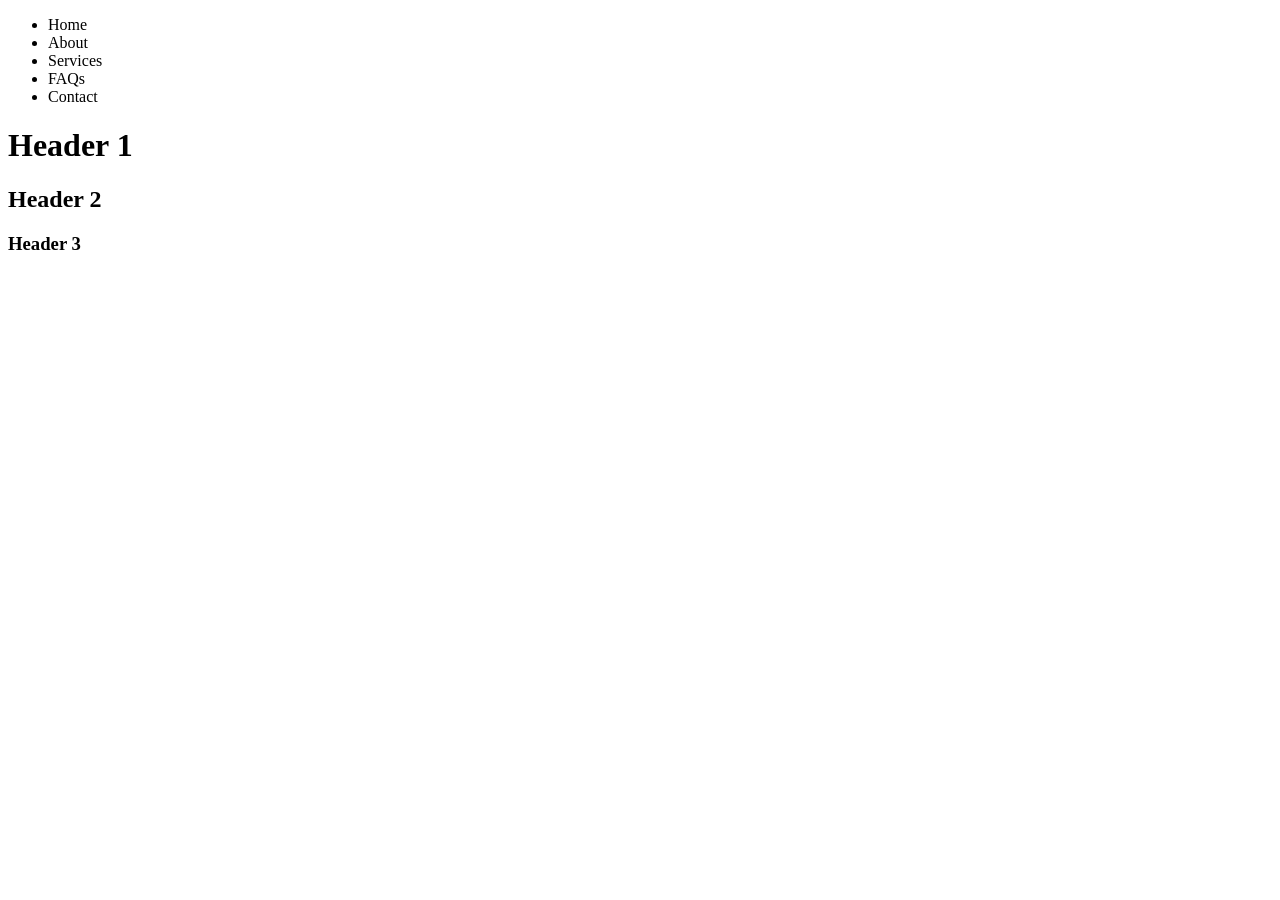
==== character/index.html @ f978e238 "Create index.html" ====
<!DOCTYPE html>
<html lang="en">
<head>
    <meta charset="UTF-8">
    <meta name="viewport" content="width=device-width, initial-scale=1.0">
    <meta name="author" content="Rebecca Cathey">
    <meta name="date" coneten="">
    <title>Template</title>
</head>
<body>
    <header></header>
    <nav>
      <ul>
        <li>Home</li>
        <li>About</li>
        <li>Services</li>
        <li>FAQs</li>
        <li>Contact</li>
      </ul>
    </nav>
    <main></main>
    <h1>Header 1</h1>
    <p></p>
    <h2>Header 2</h2>
    <p></p>
    <h3>Header 3</h3>
    <p></p>
    <footer></footer>
</body>
</html>
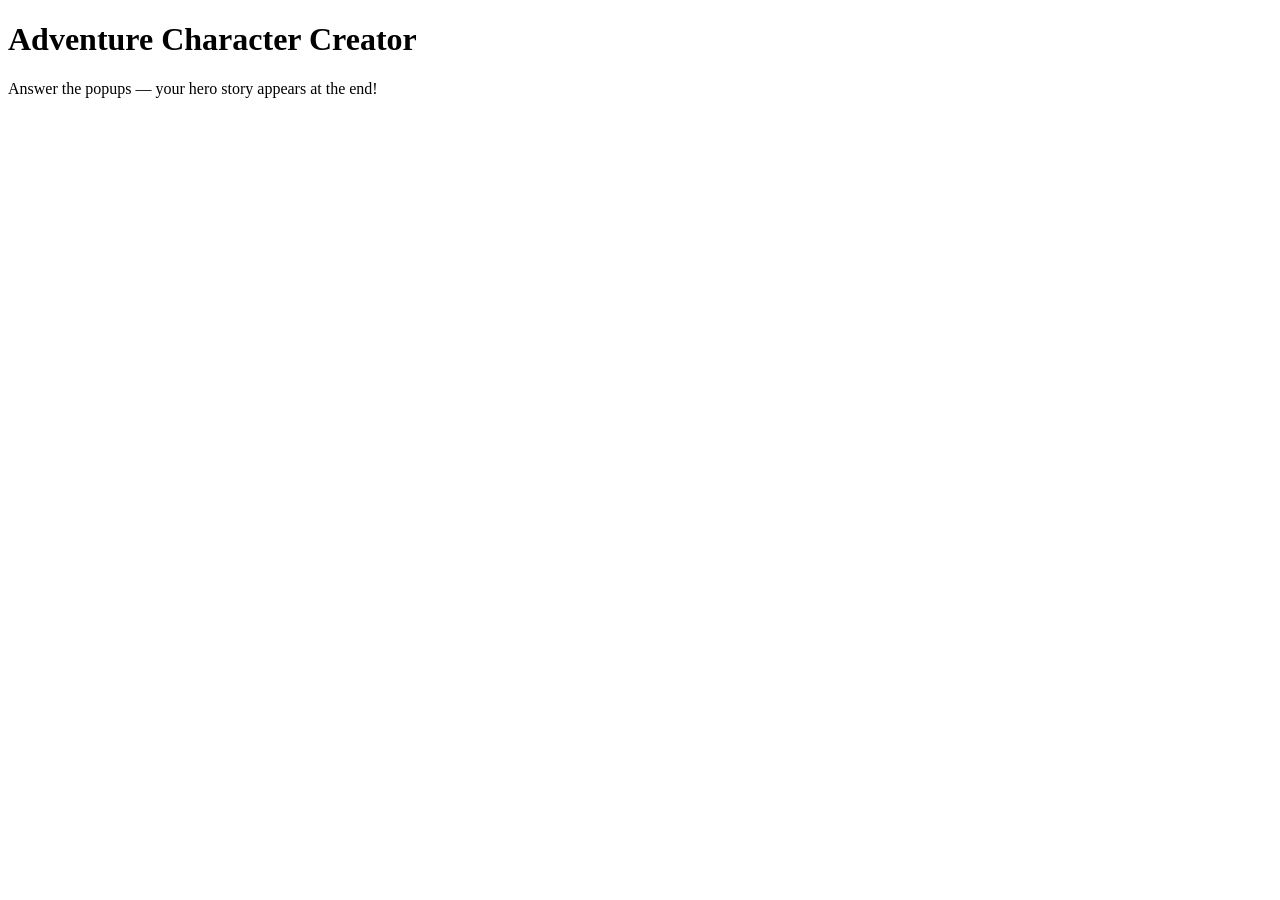
==== commit 2e8bfed9: "Update index.html" ====
--- a/character/index.html
+++ b/character/index.html
@@ -1,30 +1,19 @@
+<!--Rebecca Cathey, June 21st 2026 -->
 <!DOCTYPE html>
 <html lang="en">
 <head>
     <meta charset="UTF-8">
     <meta name="viewport" content="width=device-width, initial-scale=1.0">
     <meta name="author" content="Rebecca Cathey">
-    <meta name="date" coneten="">
-    <title>Template</title>
+    <meta name="date" coneten="06.21.2026">
+    <title>Adventure Character Creator</title>
+    <script src="character.js" defer></script>
+    <style>
+        
+    </style>
 </head>
 <body>
-    <header></header>
-    <nav>
-      <ul>
-        <li>Home</li>
-        <li>About</li>
-        <li>Services</li>
-        <li>FAQs</li>
-        <li>Contact</li>
-      </ul>
-    </nav>
-    <main></main>
-    <h1>Header 1</h1>
-    <p></p>
-    <h2>Header 2</h2>
-    <p></p>
-    <h3>Header 3</h3>
-    <p></p>
-    <footer></footer>
+    <h1>Adventure Character Creator</h1>
+    <p>Answer the popups — your hero story appears at the end!</p>
 </body>
 </html>
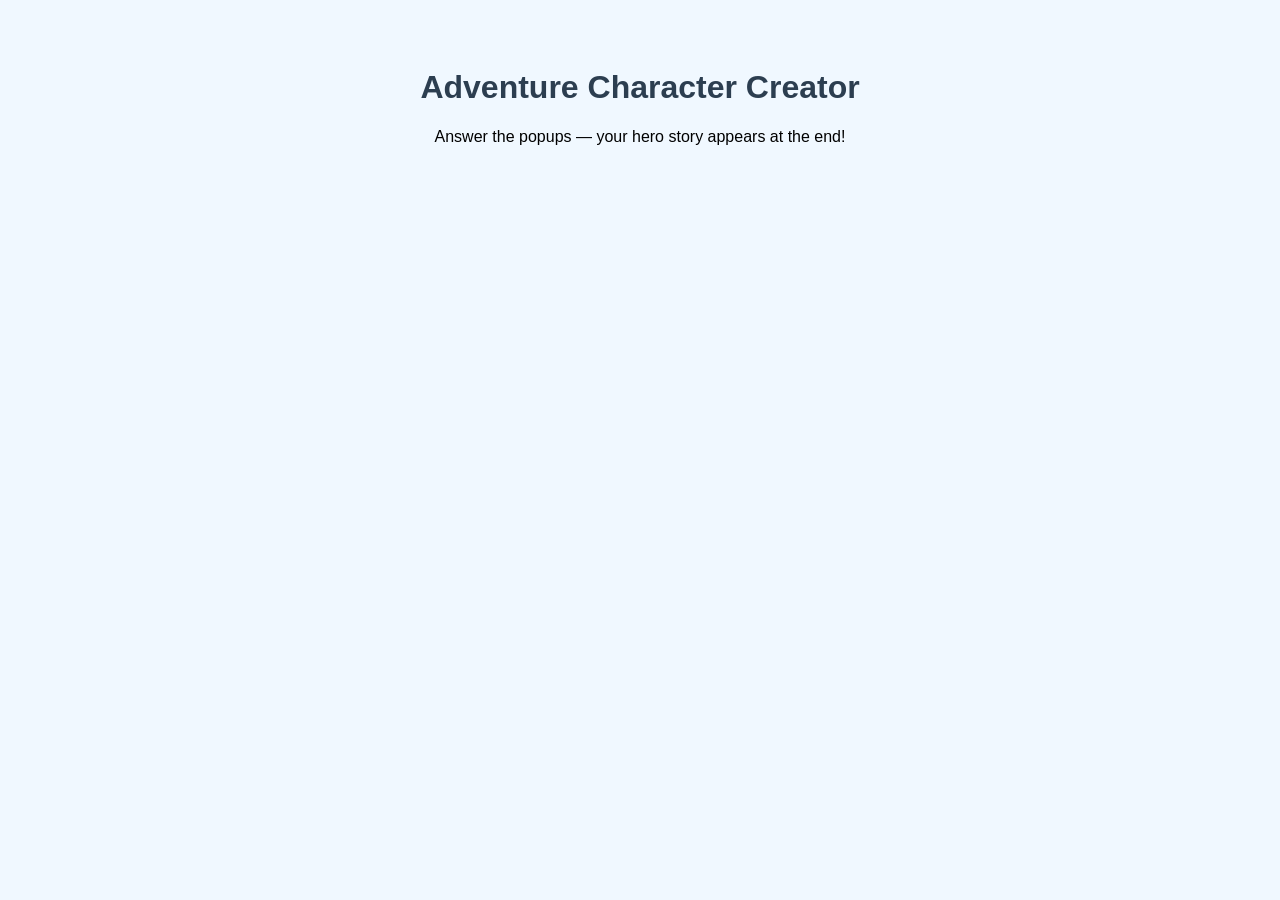
==== commit a0449baf: "Update index.html" ====
--- a/character/index.html
+++ b/character/index.html
@@ -9,7 +9,13 @@
     <title>Adventure Character Creator</title>
     <script src="character.js" defer></script>
     <style>
-        
+        Body {
+            font-family: Arial, sans-serif;
+            text-align: center;
+            padding: 40px;
+            background-color: #f0f8ff;
+        }
+        h1 {color: #2c3e50; }
     </style>
 </head>
 <body>
